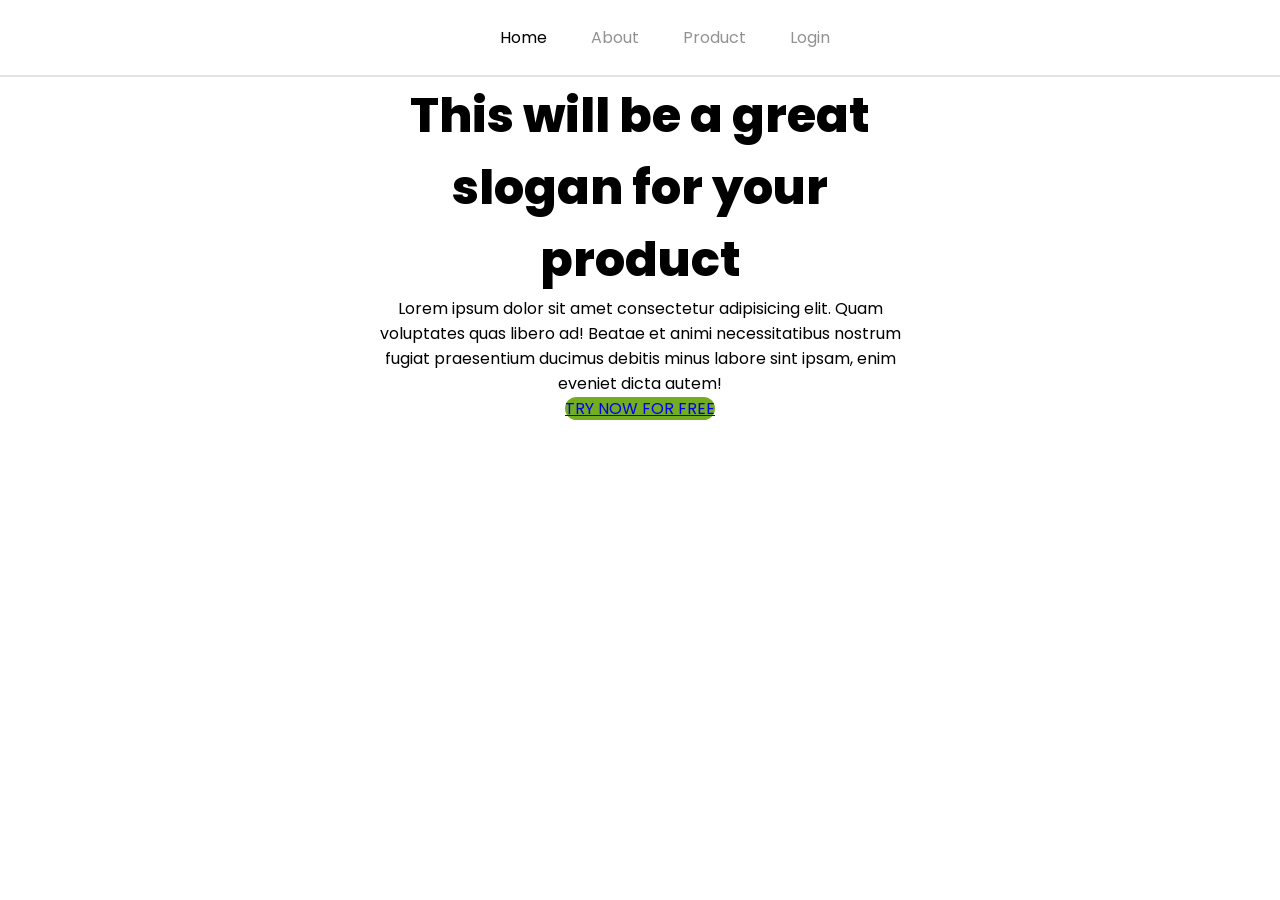
==== day4/index.html @ 98cb42cc "nav" ====
<!DOCTYPE html>
<html lang="en">
<head>
    <meta charset="UTF-8">
    <meta name="viewport" content="width=device-width, initial-scale=1.0">
    <title>Document</title>
    <link rel="stylesheet" href="style.css">
</head>
<body>
    <main>
        <nav>
            <a href="index.html" class="active">Home</a>
            <a href="about.html">About</a>
            <a href="procuts.html">Product</a>
            <a href="login.html">Login</a>
        </nav>
        <div class="title">
            <h1>This will be a great <br/>
                slogan for your product
            </h1>
            <p>Lorem ipsum dolor sit amet consectetur adipisicing elit. Quam voluptates quas libero ad! Beatae et animi necessitatibus nostrum fugiat praesentium ducimus debitis minus labore sint ipsam, enim eveniet dicta autem!</p>
            <a href="index.html" id="cta-button">TRY NOW FOR FREE</a>
        </div>
    </main>
</body>
</html>
---- day4/style.css ----
@import url('https://fonts.googleapis.com/css2?family=Poppins:ital,wght@0,100;0,200;0,300;0,400;0,500;0,600;0,700;0,800;0,900;1,100;1,200;1,300;1,400;1,500;1,600;1,700;1,800;1,900&display=swap');

*{
    margin: 0;
    padding: 0;
}

html {
    text-align: center;
    font-family: Poppins, 'Segoe UI';
}

nav{
    position: fixed;
    top : 0;
    padding: 25px;
    width: 100%;
    border-bottom: 2px solid #e3e3e3;
}

nav a {
    text-decoration: none;
    color: #929292;
    margin: 0 20px;
}

nav a:hover{
    color: black;
}

nav a.active{
    color:black;
}


.title h1{
    font-size: 3rem;
    font-weight: 800;
}

.title {
    text-align: center;
    padding-top: 5rem;
    max-width: 550px;    
    margin: 0 auto;
}

a{
    margin: 0 auto;
}
#cta-button {
    border-radius: 25px;
    background-color: #73AD21;
    padding-top: 0px;
    width: 1000px;
    height: 150px;
}
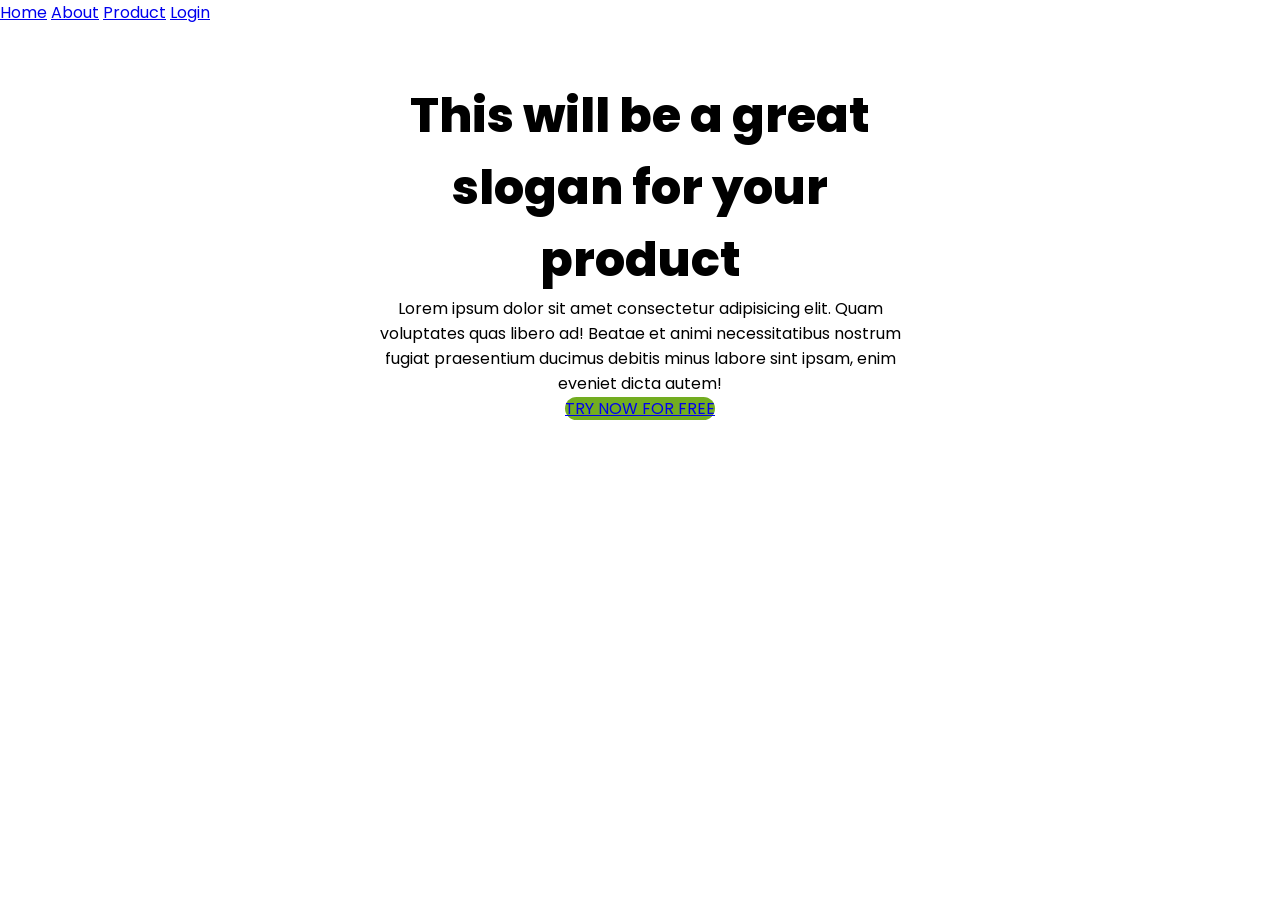
==== commit e8042e79: "Doing day3" ====
--- a/day4/index.html
+++ b/day4/index.html
@@ -9,7 +9,7 @@
 <body>
     <main>
         <nav>
-            <a href="index.html" class="active">Home</a>
+            <a href="index.html">Home</a>
             <a href="about.html">About</a>
             <a href="procuts.html">Product</a>
             <a href="login.html">Login</a>
--- a/day4/style.css
+++ b/day4/style.css
@@ -10,7 +10,7 @@
     font-family: Poppins, 'Segoe UI';
 }
 
-nav{
+/* nav{
     position: fixed;
     top : 0;
     padding: 25px;
@@ -30,7 +30,7 @@
 
 nav a.active{
     color:black;
-}
+} */
 
 
 .title h1{
@@ -54,4 +54,9 @@
     padding-top: 0px;
     width: 1000px;
     height: 150px;
+}
+
+nav {
+    position: fixed;
+    text-decoration: 0;
 }
